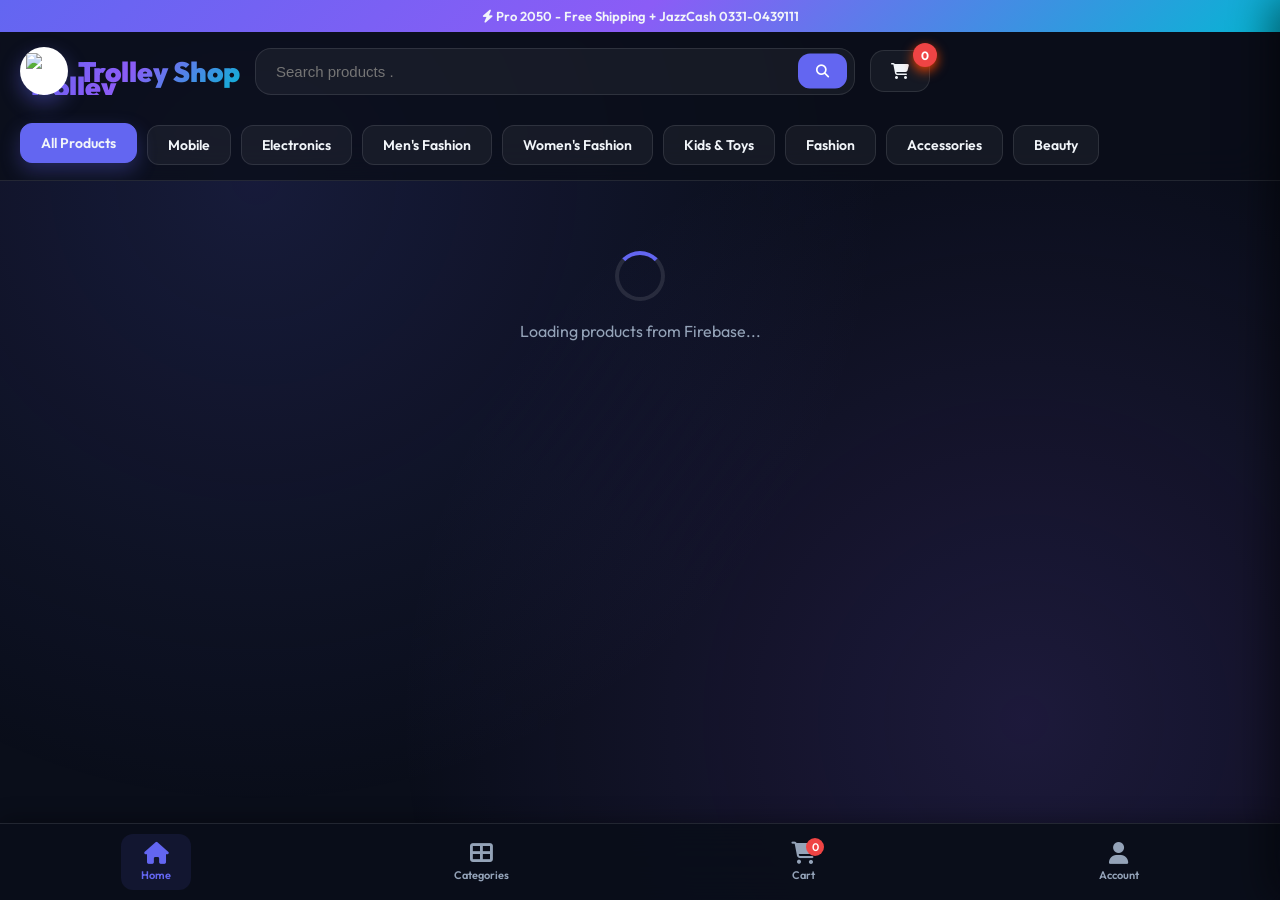
==== index.html @ ee01262b "style: Fix cart icon position on desktop - move left from corner" ====
<!DOCTYPE html>
<html lang="en">
<head>
    <meta charset="UTF-8">
    <meta name="viewport" content="width=device-width, initial-scale=1.0, maximum-scale=1.0, user-scalable=no">
    <title>Trolley Shop - Pro 2050</title>
   <link rel="icon" type="image/png" href="https://i.ibb.co/vxV4Y7Lk/trolley-shop.png?v=2">
<link rel="shortcut icon" type="image/png" href="https://i.ibb.co/vxV4Y7Lk/trolley-shop.png?v=2">
<link rel="apple-touch-icon" href="https://i.ibb.co/vxV4Y7Lk/trolley-shop.png?v=2">
    <link rel="stylesheet" href="https://cdnjs.cloudflare.com/ajax/libs/font-awesome/6.5.1/css/all.min.css">
    <style>
        @import url('https://fonts.googleapis.com/css2?family=Outfit:wght@300;400;500;600;700;800;900&display=swap');
        *{margin:0;padding:0;box-sizing:border-box;-webkit-tap-highlight-color:transparent}
        :root{--primary:#6366f1;--secondary:#8b5cf6;--accent:#06b6d4;--success:#10b981;--danger:#ef4444;--warning:#f59e0b;--jazzcash:#E2136E;--bg:#0a0e1a;--card:#131829;--card-hover:#1a2035;--text:#f1f5f9;--gray:#94a3b8;--gradient:linear-gradient(135deg,#6366f1 0%,#8b5cf6 50%,#06b6d4 100%);--glass:rgba(255,255,255,0.05);--border:rgba(255,255,255,0.1)}
        body{font-family:'Outfit',sans-serif;background:var(--bg);color:var(--text);overflow-x:hidden;padding-bottom:70px}
        body::before{content:'';position:fixed;top:0;left:0;width:100%;height:100%;background:radial-gradient(circle at 20% 20%,rgba(99,102,241,0.15) 0%,transparent 50%),radial-gradient(circle at 80% 80%,rgba(139,92,246,0.15) 0%,transparent 50%);pointer-events:none;z-index:0}
       .header{position:sticky;top:0;z-index:1000;background:rgba(10,14,26,0.8);backdrop-filter:blur(20px);border-bottom:1px solid var(--border)}
       .top-bar{background:var(--gradient);padding:8px 20px;text-align:center;font-size:13px;font-weight:600}
       .navbar{padding:15px 20px;display:flex;align-items:center;gap:15px;max-width:1400px;margin:0 auto}
       .logo{font-size:28px;font-weight:900;background:var(--gradient);-webkit-background-clip:text;-webkit-text-fill-color:transparent;cursor:pointer;display:flex;align-items:center;gap:10px;flex-shrink:0;transition:all 0.3s ease}
       .logo:hover{transform:scale(1.05)}
       .logo-icon{width:48px;height:48px;background:white;border-radius:50%;display:flex;align-items:center;justify-content:center;box-shadow:0 8px 20px rgba(99,102,241,0.4);transition:all 0.5s ease;overflow:hidden;padding:6px}
       .logo-icon:hover{transform:rotate(360deg)}
        .nav-actions {
    display: flex;
    gap: 12px;
    margin-left: auto;
    align-items: center;
}

.cart-btn {
    margin-left: 8px;
} 
        /* Laptop/Desktop ke liye - 769px se bari screen */
@media(min-width:769px){
    .nav-actions {
        margin-left: 0;  /* Auto hata diya */
        justify-content: flex-end;
        gap: 20px;  /* Search se kitna door rakhna hai */
        padding-right: 20px; /* Right se thora pehle rok dega */
    }
    .cart-btn {
        margin-left: 0; /* Extra margin khatam */
    }
}
       .logo-icon img{width:100%;height:100%;object-fit:contain}
       .search-bar{flex:1;max-width:600px;position:relative}
       .search-bar input{width:100%;padding:14px 50px 14px 20px;background:var(--glass);border:1px solid var(--border);border-radius:16px;color:var(--text);font-size:15px;transition:all 0.3s ease}
       .search-bar input:focus{outline:none;border-color:var(--primary);background:rgba(255,255,255,0.08);box-shadow:0 0 0 4px rgba(99,102,241,0.1)}
       .search-bar button{position:absolute;right:8px;top:50%;transform:translateY(-50%);padding:10px 18px;background:var(--primary);border:none;border-radius:12px;color:white;cursor:pointer;transition:all 0.3s ease}
       .search-bar button:hover{background:#4f46e5;transform:translateY(-50%) scale(1.05)}
       .mobile-search-btn{display:none;padding:12px;background:var(--glass);border:1px solid var(--border);border-radius:12px;cursor:pointer;color:var(--text);font-size:18px}
       .nav-actions{display:flex;gap:12px;align-items:center}
       .user-btn,.cart-btn{position:relative;padding:12px 20px;background:var(--glass);border:1px solid var(--border);border-radius:14px;cursor:pointer;transition:all 0.3s ease;display:flex;align-items:center;gap:8px}
       .user-btn:hover,.cart-btn:hover{background:var(--card-hover);border-color:var(--primary);transform:translateY(-2px)}
       .cart-count{position:absolute;top:-8px;right:-8px;background:var(--danger);color:white;width:24px;height:24px;border-radius:50%;display:flex;align-items:center;justify-content:center;font-size:12px;font-weight:700;box-shadow:0 4px 12px rgba(239,68,0.4)}
       .categories{display:flex;gap:10px;padding:15px 20px;overflow-x:auto;scrollbar-width:none;max-width:1400px;margin:0 auto}
       .categories::-webkit-scrollbar{display:none}
       .category{padding:10px 20px;background:var(--glass);border:1px solid var(--border);border-radius:12px;white-space:nowrap;cursor:pointer;transition:all 0.3s ease;font-weight:600;font-size:14px}
       .category:hover,.category.active{background:var(--primary);border-color:var(--primary);transform:translateY(-2px);box-shadow:0 8px 20px rgba(99,102,241,0.3)}
       .main-container{max-width:1400px;margin:0 auto;padding:30px 20px;position:relative;z-index:1}
       .products-grid{display:grid;grid-template-columns:repeat(auto-fill,minmax(280px,1fr));gap:24px;margin-top:30px}
       .product-card{background:var(--card);border:1px solid var(--border);border-radius:24px;overflow:hidden;transition:all 0.4s cubic-bezier(0.4,0,0.2,1);cursor:pointer;position:relative}
       .product-card::before{content:'';position:absolute;top:0;left:0;right:0;bottom:0;background:var(--gradient);opacity:0;transition:opacity 0.4s ease;z-index:0}
       .product-card:hover{transform:translateY(-8px);border-color:var(--primary);box-shadow:0 20px 40px rgba(99,102,241,0.3)}
       .product-card:hover::before{opacity:0.05}
       .product-image{width:100%;height:280px;object-fit:cover;background:linear-gradient(135deg,#1e293b 0%,#0f172a 100%);position:relative;z-index:1}
       .product-badge{position:absolute;top:15px;left:15px;background:var(--danger);color:white;padding:6px 14px;border-radius:8px;font-size:12px;font-weight:700;z-index:2;box-shadow:0 4px 12px rgba(239,68,68,0.4)}
       .product-info{padding:20px;position:relative;z-index:1}
       .product-name{font-size:17px;font-weight:700;margin-bottom:10px;color:var(--text);display:-webkit-box;-webkit-line-clamp:2;-webkit-box-orient:vertical;overflow:hidden;line-height:1.4}
       .product-price{display:flex;align-items:center;gap:10px;margin-bottom:12px;flex-wrap:wrap}
       .current-price{font-size:24px;font-weight:900;background:var(--gradient);-webkit-background-clip:text;-webkit-text-fill-color:transparent}
       .old-price{font-size:16px;color:var(--gray);text-decoration:line-through}
       .discount{font-size:13px;color:var(--success);font-weight:700;background:rgba(16,185,129,0.1);padding:4px 10px;border-radius:6px}
       .product-rating{display:flex;align-items:center;gap:6px;margin-bottom:16px;color:var(--warning);font-size:14px}
       .product-rating span{color:var(--gray)}
       .product-actions{display:flex;gap:10px}
       .btn-add-cart{flex:1;padding:14px;background:var(--primary);border:none;border-radius:12px;color:white;font-weight:700;cursor:pointer;transition:all 0.3s ease;font-size:15px}
       .btn-add-cart:hover{background:#4f46e5;transform:scale(1.02);box-shadow:0 8px 20px rgba(99,102,241,0.4)}
       .btn-add-cart:active{transform:scale(0.98)}
       .btn-buy{flex:1;padding:14px;background:var(--success);border:none;border-radius:12px;color:white;font-weight:700;cursor:pointer;transition:all 0.3s ease;font-size:15px}
       .btn-buy:hover{background:#059669;transform:scale(1.02);box-shadow:0 8px 20px rgba(16,185,129,0.4)}
       .product-detail-modal{display:none;position:fixed;top:0;left:0;width:100%;height:100%;background:rgba(0,0,0,0.95);z-index:2000;overflow-y:auto}
       .product-detail-modal.active{display:block}
       .detail-container{max-width:1200px;margin:40px auto;background:var(--card);border-radius:24px;overflow:hidden}
       .detail-header{display:flex;justify-content:space-between;align-items:center;padding:20px 30px;border-bottom:1px solid var(--border)}
       .detail-header h2{font-size:24px;font-weight:800}
       .close-detail{width:40px;height:40px;background:var(--glass);border:1px solid var(--border);border-radius:12px;color:var(--text);cursor:pointer;display:flex;align-items:center;justify-content:center;transition:all 0.3s ease}
       .close-detail:hover{background:var(--danger);border-color:var(--danger);transform:rotate(90deg)}
       .detail-content{display:grid;grid-template-columns:1fr 1fr;gap:40px;padding:30px}
       .detail-image{width:100%;border-radius:20px;object-fit:cover}
       .detail-info h1{font-size:32px;font-weight:900;margin-bottom:16px}
       .detail-price{display:flex;align-items:center;gap:15px;margin-bottom:20px}
       .detail-price .current{font-size:36px;font-weight:900;background:var(--gradient);-webkit-background-clip:text;-webkit-text-fill-color:transparent}
       .detail-price .old{font-size:24px;color:var(--gray);text-decoration:line-through}
       .detail-desc{color:var(--gray);line-height:1.8;margin-bottom:24px;font-size:16px}
       .detail-actions{display:flex;gap:12px;margin-top:30px}
       .btn-detail-cart{flex:1;padding:18px;background:var(--primary);border:none;border-radius:14px;color:white;font-weight:700;cursor:pointer;font-size:17px;transition:all 0.3s ease}
       .btn-detail-cart:hover{background:#4f46e5;transform:translateY(-2px);box-shadow:0 10px 30px rgba(99,102,241,0.4)}
       .btn-detail-buy{flex:1;padding:18px;background:var(--success);border:none;border-radius:14px;color:white;font-weight:700;cursor:pointer;font-size:17px;transition:all 0.3s ease}
       .btn-detail-buy:hover{background:#059669;transform:translateY(-2px);box-shadow:0 10px 30px rgba(16,185,129,0.4)}
       .cart-sidebar{position:fixed;right:-450px;top:0;width:450px;height:100vh;height:100dvh;background:var(--card);border-left:1px solid var(--border);transition:right 0.4s cubic-bezier(0.4,0,0.2,1);z-index:2000;display:flex;flex-direction:column;box-shadow:-10px 0 40px rgba(0,0,0,0.5)}
       .cart-sidebar.active{right:0}
       .cart-header{padding:24px;border-bottom:1px solid var(--border);display:flex;justify-content:space-between;align-items:center}
       .cart-header h2{font-size:24px;font-weight:800}
       .close-cart{width:40px;height:40px;background:var(--glass);border:1px solid var(--border);border-radius:12px;color:var(--text);cursor:pointer;display:flex;align-items:center;justify-content:center;transition:all 0.3s ease}
       .close-cart:hover{background:var(--danger);border-color:var(--danger);transform:rotate(90deg)}
       .cart-items{flex:1;overflow-y:auto;padding:20px}
       .cart-item{display:flex;gap:15px;padding:16px;background:var(--glass);border:1px solid var(--border);border-radius:16px;margin-bottom:12px;transition:all 0.3s ease}
       .cart-item:hover{background:var(--card-hover);border-color:var(--primary)}
       .cart-item img{width:80px;height:80px;object-fit:cover;border-radius:12px}
       .cart-item-info{flex:1}
       .cart-item-name{font-weight:700;margin-bottom:6px;font-size:15px}
       .cart-item-price{color:var(--primary);font-weight:800;font-size:17px;margin-bottom:10px}
       .cart-item-controls{display:flex;align-items:center;gap:10px}
       .qty-btn{width:32px;height:32px;background:var(--glass);border:1px solid var(--border);border-radius:8px;color:var(--text);cursor:pointer;display:flex;align-items:center;justify-content:center;transition:all 0.3s ease}
       .qty-btn:hover{background:var(--primary);border-color:var(--primary)}
       .qty-display{font-weight:700;min-width:30px;text-align:center}
       .remove-item{background:var(--danger);border:none;color:white;padding:8px 14px;border-radius:8px;cursor:pointer;font-size:13px;font-weight:600;transition:all 0.3s ease}
       .remove-item:hover{background:#dc2626;transform:scale(1.05)}
       .cart-footer{padding:20px 24px 24px 24px;border-top:1px solid var(--border);background:var(--card);position:sticky;bottom:0}
       .cart-total{display:flex;justify-content:space-between;margin-bottom:20px;font-size:20px;font-weight:800}
       .cart-total span:last-child{background:var(--gradient);-webkit-background-clip:text;-webkit-text-fill-color:transparent}
       .checkout-btn{width:100%;padding:18px;background:var(--gradient);border:none;border-radius:14px;color:white;font-weight:800;font-size:17px;cursor:pointer;transition:all 0.3s ease;box-shadow:0 10px 30px rgba(99,102,241,0.3)}
       .checkout-btn:hover{transform:translateY(-2px);box-shadow:0 15px 40px rgba(99,102,241,0.5)}
       .checkout-btn:active{transform:translateY(0)}
       .empty-cart{text-align:center;padding:60px 20px;color:var(--gray)}
       .empty-cart i{font-size:64px;margin-bottom:20px;opacity:0.3}
       .overlay{display:none;position:fixed;top:0;left:0;width:100%;height:100%;background:rgba(0,0,0,0.7);backdrop-filter:blur(5px);z-index:1999}
       .overlay.active{display:block}
       .checkout-modal{display:none;position:fixed;top:50%;left:50%;transform:translate(-50%,-50%);background:var(--card);border:1px solid var(--border);border-radius:24px;padding:30px;z-index:2001;max-width:500px;width:90%;max-height:90vh;overflow-y:auto}
       .checkout-modal.active{display:block}
       .checkout-modal h2{margin-bottom:24px;font-size:26px;font-weight:800;background:var(--gradient);-webkit-background-clip:text;-webkit-text-fill-color:transparent}
       .form-group{margin-bottom:20px}
       .form-group label{display:block;margin-bottom:8px;font-weight:600;color:var(--gray);font-size:14px}
       .form-group input,.form-group select,.form-group textarea{width:100%;padding:14px 16px;background:var(--glass);border:1px solid var(--border);border-radius:12px;color:var(--text);font-size:15px;transition:all 0.3s ease}
       .form-group input:focus,.form-group select:focus,.form-group textarea:focus{outline:none;border-color:var(--primary);background:rgba(255,255,255,0.08);box-shadow:0 0 0 4px rgba(99,102,241,0.1)}
       .form-group select option{background:var(--card);color:var(--text)}
       .payment-method{display:flex;gap:12px;margin-bottom:20px}
       .payment-option{flex:1;padding:16px;background:var(--glass);border:2px solid var(--border);border-radius:14px;cursor:pointer;text-align:center;transition:all 0.3s ease}
       .payment-option:hover{border-color:var(--primary);background:var(--card-hover)}
       .payment-option.selected{border-color:var(--primary);background:rgba(99,102,241,0.1)}
       .payment-option i{font-size:28px;margin-bottom:8px;display:block}
       .jazzcash-details{display:none;background:rgba(226,19,110,0.1);border:1px solid rgba(226,19,110,0.3);border-radius:12px;padding:16px;margin-bottom:20px}
       .jazzcash-details.active{display:block}
       .jazzcash-details h4{color:var(--jazzcash);margin-bottom:10px;display:flex;align-items:center;gap:8px}
       .jazzcash-details p{color:var(--gray);font-size:14px;margin-bottom:8px}
       .submit-order{width:100%;padding:18px;background:var(--gradient);border:none;border-radius:14px;color:white;font-weight:800;font-size:17px;cursor:pointer;transition:all 0.3s ease;box-shadow:0 10px 30px rgba(99,102,241,0.3)}
       .submit-order:hover{transform:translateY(-2px);box-shadow:0 15px 40px rgba(99,102,241,0.5)}
       .loading{display:none;text-align:center;padding:40px}
       .loading.active{display:block}
       .spinner{width:50px;height:50px;border:4px solid var(--border);border-top-color:var(--primary);border-radius:50%;animation:spin 1s linear infinite;margin:0 auto}
        @keyframes spin{to{transform:rotate(360deg)}}
       .bottom-nav{position:fixed;bottom:0;left:0;right:0;background:rgba(10,14,26,0.95);backdrop-filter:blur(20px);border-top:1px solid var(--border);display:flex;justify-content:space-around;padding:10px 0;z-index:1000;box-shadow:0 -4px 20px rgba(0,0,0,0.3)}
       .nav-item{display:flex;flex-direction:column;align-items:center;gap:4px;padding:8px 20px;border-radius:12px;cursor:pointer;transition:all 0.3s ease;color:var(--gray);position:relative}
       .nav-item.active{color:var(--primary);background:rgba(99,102,241,0.1)}
       .nav-item i{font-size:22px}
       .nav-item span{font-size:11px;font-weight:600}
       .nav-badge{position:absolute;top:4px;right:12px;background:var(--danger);color:white;width:18px;height:18px;border-radius:50%;display:flex;align-items:center;justify-content:center;font-size:10px;font-weight:700}
       .categories-sidebar{position:fixed;left:-300px;top:0;width:300px;height:100vh;background:var(--card);border-right:1px solid var(--border);transition:left 0.4s cubic-bezier(0.4,0,0.2,1);z-index:2000;overflow-y:auto}
       .categories-sidebar.active{left:0}
       .sidebar-header{padding:20px;border-bottom:1px solid var(--border);display:flex;justify-content:space-between;align-items:center}
       .sidebar-header h3{font-size:20px;font-weight:800}
       .close-sidebar{width:36px;height:36px;background:var(--glass);border:1px solid var(--border);border-radius:10px;color:var(--text);cursor:pointer;display:flex;align-items:center;justify-content:center}
       .sidebar-categories{padding:10px}
       .sidebar-cat-item{padding:14px 16px;margin-bottom:8px;background:var(--glass);border:1px solid var(--border);border-radius:12px;cursor:pointer;transition:all 0.3s ease;display:flex;align-items:center;gap:12px;font-weight:600}
       .sidebar-cat-item:hover,.sidebar-cat-item.active{background:var(--primary);border-color:var(--primary);transform:translateX(5px)}
       .sidebar-cat-item i{font-size:18px}
       .search-overlay{display:none;position:fixed;top:0;left:0;width:100%;height:100%;background:var(--bg);z-index:2001;overflow-y:auto}
       .search-overlay.active{display:block;animation:slideDown 0.3s ease}
        @keyframes slideDown{from{opacity:0;transform:translateY(-20px)}to{opacity:1;transform:translateY(0)}}
       .search-header{padding:20px;background:rgba(10,14,26,0.95);backdrop-filter:blur(20px);border-bottom:1px solid var(--border);position:sticky;top:0}
       .search-input-wrapper{display:flex;align-items:center;gap:12px;max-width:800px;margin:0 auto}
       .search-input-wrapper input{flex:1;padding:14px 20px;background:var(--glass);border:1px solid var(--border);border-radius:16px;color:var(--text);font-size:16px}
       .search-input-wrapper input:focus{outline:none;border-color:var(--primary)}
       .close-search{width:44px;height:44px;background:var(--glass);border:1px solid var(--border);border-radius:12px;color:var(--text);cursor:pointer;display:flex;align-items:center;justify-content:center}
       .search-results{padding:20px;max-width:1400px;margin:0 auto}
       .auth-modal{display:none;position:fixed;top:50%;left:50%;transform:translate(-50%,-50%);background:var(--card);border:1px solid var(--border);border-radius:24px;padding:30px;z-index:2001;max-width:450px;width:90%;max-height:90vh;overflow-y:auto}
       .auth-modal.active{display:block}
       .auth-modal h2{margin-bottom:24px;font-size:26px;font-weight:800;background:var(--gradient);-webkit-background-clip:text;-webkit-text-fill-color:transparent;text-align:center}
       .auth-tabs{display:flex;gap:10px;margin-bottom:24px}
       .auth-tab{flex:1;padding:12px;background:var(--glass);border:1px solid var(--border);border-radius:10px;text-align:center;cursor:pointer;font-weight:600;transition:all 0.3s ease}
       .auth-tab.active{background:var(--primary);border-color:var(--primary)}
       .auth-form{display:none}
       .auth-form.active{display:block}
       .auth-switch{text-align:center;margin-top:16px;color:var(--gray);font-size:14px}
       .auth-switch span{color:var(--primary);cursor:pointer;font-weight:600}
       .user-menu{display:none;position:absolute;top:60px;right:20px;background:var(--card);border:1px solid var(--border);border-radius:14px;padding:10px;min-width:200px;box-shadow:0 10px 40px rgba(0,0,0,0.5);z-index:1001}
       .user-menu.active{display:block}
       .user-menu-item{padding:12px 16px;border-radius:10px;cursor:pointer;transition:all 0.3s ease;display:flex;align-items:center;gap:10px}
       .user-menu-item:hover{background:var(--glass)}
       .user-info{padding:12px 16px;border-bottom:1px solid var(--border);margin-bottom:8px}
       .user-info h4{font-size:16px;margin-bottom:4px}
       .user-info p{font-size:13px;color:var(--gray)}
        @media(max-width:768px){
            .navbar{padding:12px 15px}
            .logo{font-size:20px}
            .logo-icon{width:40px;height:40px}
            .search-bar{display:none}
            .mobile-search-btn{display:block}
            .cart-btn{padding:10px 14px}
            .user-btn{padding:10px 14px}
            .categories{padding:12px 15px}
            .category{padding:8px 16px;font-size:13px}
            .main-container{padding:20px 15px}
            .products-grid{grid-template-columns:repeat(2,1fr);gap:12px;margin-top:20px}
            .product-image{height:180px}
            .product-info{padding:12px}
            .product-name{font-size:14px}
            .current-price{font-size:18px}
            .old-price{font-size:13px}
            .btn-add-cart,.btn-buy{padding:11px;font-size:13px}
            .cart-sidebar{width:100%;right:-100%}
            .cart-sidebar.active{right:0}
            .detail-content{grid-template-columns:1fr;gap:20px;padding:20px}
            .detail-info h1{font-size:24px}
            .detail-price .current{font-size:28px}
            .checkout-modal{width:95%;padding:24px}
            .categories-sidebar{width:280px}
        }
        @media(max-width:480px){
            .products-grid{gap:10px}
            .product-card{border-radius:16px}
            .product-image{height:160px}
            .product-badge{top:10px;left:10px;padding:4px 10px;font-size:11px}
            .product-actions{flex-direction:column}
            .btn-add-cart,.btn-buy{width:100%}
            .logo span{display:none}
        }
    </style>
    <script type="module">
      import { initializeApp } from 'https://www.gstatic.com/firebasejs/10.12.2/firebase-app.js';
      import { getFirestore, collection, getDocs, addDoc, doc, getDoc, setDoc, updateDoc } from 'https://www.gstatic.com/firebasejs/10.12.2/firebase-firestore.js';
      import { getAuth, createUserWithEmailAndPassword, signInWithEmailAndPassword, signOut, onAuthStateChanged } from 'https://www.gstatic.com/firebasejs/10.12.2/firebase-auth.js';
      
      const firebaseConfig = {
        apiKey: "AIzaSyCzX8hDHEu6BrpSLRLEFqdUDVzFzt2gAl8",
        authDomain: "trolley-shop-7e982.firebaseapp.com",
        projectId: "trolley-shop-7e982",
        storageBucket: "trolley-shop-7e982.firebasestorage.app",
        messagingSenderId: "120966337022",
        appId: "1:120966337022:web:f2dbf5f621a9c41a18f813"
      };
      
      const app = initializeApp(firebaseConfig);
      const db = getFirestore(app);
      const auth = getAuth(app);
      window.db = db;
      window.auth = auth;
      window.getDocs = getDocs;
      window.collection = collection;
      window.addDoc = addDoc;
      window.doc = doc;
      window.getDoc = getDoc;
      window.setDoc = setDoc;
      window.updateDoc = updateDoc;
      window.createUserWithEmailAndPassword = createUserWithEmailAndPassword;
      window.signInWithEmailAndPassword = signInWithEmailAndPassword;
      window.signOut = signOut;
      window.onAuthStateChanged = onAuthStateChanged;
    </script>
</head>
<body>
    <div class="header">
        <div class="top-bar">
            <i class="fas fa-bolt"></i> Pro 2050 - Free Shipping + JazzCash 0331-0439111
        </div>
        <div class="navbar">
            <div class="logo" onclick="window.scrollTo({top:0,behavior:'smooth'})">
                <div class="logo-icon">
                    <img src="https://i.ibb.co/vxV4Y7Lk/trolley-shop.png" alt="Trolley Shop">
                </div>
                <span>Trolley Shop</span>
            </div>
            <div class="search-bar">
                <input type="search" id="searchInput" placeholder="Search products ." onkeyup="searchProducts()" autocomplete="new-password" autocorrect="off" autocapitalize="off" spellcheck="false" name="no-autofill-search">
                <button onclick="searchProducts()"><i class="fas fa-search"></i></button>
            </div>
            <div class="nav-actions">
                <button class="mobile-search-btn" onclick="openMobileSearch()"><i class="fas fa-search"></i></button>
                
                <div class="cart-btn" onclick="toggleCart()">
                    <i class="fas fa-shopping-cart"></i>
                    <span class="cart-count" id="cartCount">0</span>
                </div>
            </div>
        </div>
        <div class="categories">
            <div class="category active" onclick="filterCategory('all')">All Products</div>
            <div class="category" onclick="filterCategory('mobile')">Mobile</div>
            <div class="category" onclick="filterCategory('electronics')">Electronics</div>
            <div class="category" onclick="filterCategory('gents')">Men's Fashion</div>
            <div class="category" onclick="filterCategory('girls')">Women's Fashion</div>
            <div class="category" onclick="filterCategory('kids')">Kids & Toys</div>
            <div class="category" onclick="filterCategory('fashion')">Fashion</div>
            <div class="category" onclick="filterCategory('accessories')">Accessories</div>
            <div class="category" onclick="filterCategory('beauty')">Beauty</div>
        </div>
    </div>

    <div class="search-overlay" id="searchOverlay">
        <div class="search-header">
            <div class="search-input-wrapper">
                <input type="text" id="mobileSearchInput" placeholder="Search products..." onkeyup="mobileSearchProducts()">
                <button class="close-search" onclick="closeMobileSearch()"><i class="fas fa-times"></i></button>
            </div>
        </div>
        <div class="search-results" id="mobileSearchResults"></div>
    </div>

    <div class="main-container">
        <div class="loading active" id="loading">
            <div class="spinner"></div>
            <p style="margin-top:20px;color:var(--gray)">Loading products from Firebase...</p>
        </div>
        <div class="products-grid" id="productsGrid"></div>
    </div>

    <div class="product-detail-modal" id="productDetailModal">
        <div class="detail-container">
            <div class="detail-header">
                <h2>Product Details</h2>
                <button class="close-detail" onclick="closeProductDetail()"><i class="fas fa-times"></i></button>
            </div>
            <div class="detail-content" id="detailContent"></div>
        </div>
    </div>

    <div class="overlay" id="overlay" onclick="closeAllModals()"></div>

    <div class="cart-sidebar" id="cartSidebar">
        <div class="cart-header">
            <h2><i class="fas fa-shopping-cart"></i> Shopping Cart</h2>
            <button class="close-cart" onclick="toggleCart()"><i class="fas fa-times"></i></button>
        </div>
        <div class="cart-items" id="cartItems"></div>
        <div class="cart-footer">
            <div class="cart-total">
                <span>Total:</span>
                <span id="cartTotal">Rs 0</span>
            </div>
            <button class="checkout-btn" onclick="openCheckout()"><i class="fas fa-lock"></i> Secure Checkout</button>
        </div>
    </div>

       <div class="checkout-modal" id="checkoutModal">
        <h2><i class="fas fa-shield-halved"></i> Secure Checkout</h2>
        <div class="form-group">
            <label>Full Name *</label>
            <input type="text" id="customerName" placeholder="Enter your full name">
        </div>
        <div class="form-group">
            <label>Phone Number *</label>
            <input type="tel" id="customerPhone" placeholder="03XX-XXXXXXX">
        </div>
        <div class="form-group">
            <label>Delivery Address *</label>
            <textarea id="customerAddress" rows="3" placeholder="House #, Street, City"></textarea>
        </div>
        <div class="form-group">
            <label>City *</label>
            <select id="customerCity">
                <option value="">Select City</option>
                <option value="Karachi">Karachi</option>
                <option value="Lahore">Lahore</option>
                <option value="Islamabad">Islamabad</option>
                <option value="Rawalpindi">Rawalpindi</option>
                <option value="Faisalabad">Faisalabad</option>
                <option value="Multan">Multan</option>
                <option value="Peshawar">Peshawar</option>
                <option value="Quetta">Quetta</option>
            </select>
        </div>
        <div class="form-group">
            <label>Payment Method *</label>
            <div class="payment-method">
                <div class="payment-option" onclick="selectPayment('cod')">
                    <i class="fas fa-money-bill-wave"></i>
                    <div>Cash on Delivery</div>
                </div>
                <div class="payment-option" onclick="selectPayment('jazzcash')">
                    <i class="fas fa-mobile-alt"></i>
                    <div>JazzCash</div>
                </div>
            </div>
        </div>
        <div class="jazzcash-details" id="jazzcashDetails">
            <h4><i class="fas fa-info-circle"></i> JazzCash Payment</h4>
            <p><strong>Account:</strong> 0331-0439111</p>
            <p><strong>Account Name:</strong> Trolley Shop</p>
            <p>Send payment & enter Transaction ID below</p>
            <div class="form-group" style="margin-top:12px">
                <label>Transaction ID (TID) *</label>
                <input type="text" id="jazzcashTID" placeholder="Enter TID from JazzCash">
            </div>
            <div class="form-group">
                <label>Your JazzCash Number *</label>
                <input type="tel" id="jazzcashNumber" placeholder="03XX-XXXXXXX">
            </div>
        </div>
        <button class="submit-order" onclick="submitOrder()"><i class="fas fa-check-circle"></i> Place Order</button>
    </div>

    <div class="auth-modal" id="authModal">
        <h2><i class="fas fa-user-circle"></i> Customer Account</h2>
        <div class="auth-tabs">
            <div class="auth-tab active" onclick="switchAuthTab('login')">Login</div>
            <div class="auth-tab" onclick="switchAuthTab('signup')">Sign Up</div>
        </div>
        
        <div class="auth-form active" id="loginForm">
            <div class="form-group">
                <label>Email *</label>
                <input type="email" id="loginEmail" placeholder="your@email.com" autocomplete="off" name="customer-email-field">
            </div>
            <div class="form-group">
                <label>Password *</label>
                <input type="password" id="loginPassword" placeholder="Enter password" autocomplete="new-password" name="customer-pass-field">
            </div>
            <button class="btn-primary" onclick="customerLogin()" style="width:100%"><i class="fas fa-sign-in-alt"></i> Login</button>
            <div class="auth-switch">Don't have account? <span onclick="switchAuthTab('signup')">Sign Up</span></div>
        </div>

        <div class="auth-form" id="signupForm">
            <div class="form-group">
                <label>Full Name *</label>
                <input type="text" id="signupName" placeholder="Your full name">
            </div>
            <div class="form-group">
                <label>Email *</label>
                <input type="email" id="signupEmail" placeholder="your@email.com">
            </div>
            <div class="form-group">
                <label>Phone *</label>
                <input type="tel" id="signupPhone" placeholder="03XX-XXXXXXX">
            </div>
            <div class="form-group">
                <label>Password *</label>
                <input type="password" id="signupPassword" placeholder="Min 6 characters">
            </div>
            <button class="btn-primary" onclick="customerSignup()" style="width:100%"><i class="fas fa-user-plus"></i> Create Account</button>
            <div class="auth-switch">Already have account? <span onclick="switchAuthTab('login')">Login</span></div>
        </div>
    </div>

    <div class="bottom-nav">
        <div class="nav-item active" onclick="goHome()">
            <i class="fas fa-home"></i>
            <span>Home</span>
        </div>
        <div class="nav-item" onclick="openCategories()">
            <i class="fas fa-th-large"></i>
            <span>Categories</span>
        </div>
        <div class="nav-item" onclick="toggleCart()">
            <i class="fas fa-shopping-cart"></i>
            <span>Cart</span>
            <span class="nav-badge" id="navCartBadge">0</span>
        </div>
        <div class="nav-item" onclick="openAccount()">
            <i class="fas fa-user"></i>
            <span>Account</span>
        </div>
    </div>

    <div class="categories-sidebar" id="categoriesSidebar">
        <div class="sidebar-header">
            <h3><i class="fas fa-th-large"></i> Categories</h3>
            <button class="close-sidebar" onclick="closeCategories()"><i class="fas fa-times"></i></button>
        </div>
        <div class="sidebar-categories">
            <div class="sidebar-cat-item active" onclick="selectSidebarCategory('all')">
                <i class="fas fa-border-all"></i> All Products
            </div>
            <div class="sidebar-cat-item" onclick="selectSidebarCategory('mobile')">
                <i class="fas fa-mobile-alt"></i> Mobile Phones
            </div>
            <div class="sidebar-cat-item" onclick="selectSidebarCategory('electronics')">
                <i class="fas fa-laptop"></i> Electronics
            </div>
            <div class="sidebar-cat-item" onclick="selectSidebarCategory('gents')">
                <i class="fas fa-male"></i> Men's Fashion
            </div>
            <div class="sidebar-cat-item" onclick="selectSidebarCategory('girls')">
                <i class="fas fa-female"></i> Women's Fashion
            </div>
            <div class="sidebar-cat-item" onclick="selectSidebarCategory('kids')">
                <i class="fas fa-child"></i> Kids & Toys
            </div>
            <div class="sidebar-cat-item" onclick="selectSidebarCategory('fashion')">
                <i class="fas fa-tshirt"></i> Fashion
            </div>
            <div class="sidebar-cat-item" onclick="selectSidebarCategory('accessories')">
                <i class="fas fa-gem"></i> Accessories
            </div>
            <div class="sidebar-cat-item" onclick="selectSidebarCategory('beauty')">
                <i class="fas fa-magic"></i> Beauty
            </div>
        </div>
    </div>

    <script>
        let allProducts = [];
        let cart = [];
        let currentCategory = 'all';
        let selectedPayment = '';
        let currentDetailProduct = null;
        let currentUser = null;
        let searchActive = false;

        // Firebase Auth State
        onAuthStateChanged(auth, (user) => {
            if(user){
                currentUser = user;
                updateUserUI();
            }else{
                currentUser = null;
                updateUserUI();
            }
        });

        function updateUserUI(){
            const userMenu = document.getElementById('userMenu');
            if(currentUser){
                userMenu.innerHTML = `
                    <div class="user-info">
                        <h4>${currentUser.displayName || 'Customer'}</h4>
                        <p>${currentUser.email}</p>
                    </div>
                    <div class="user-menu-item" onclick="openMyOrders()">
                        <i class="fas fa-shopping-bag"></i> My Orders
                    </div>
                    <div class="user-menu-item" onclick="customerLogout()">
                        <i class="fas fa-sign-out-alt"></i> Logout
                    </div>
                `;
            }else{
                userMenu.innerHTML = `
                    <div class="user-menu-item" onclick="openAuthModal()">
                        <i class="fas fa-sign-in-alt"></i> Login / Sign Up
                    </div>
                `;
            }
        }

        function toggleUserMenu(){
            document.getElementById('userMenu').classList.toggle('active');
        }

        function openAccount(){
            if(currentUser){
                toggleUserMenu();
            }else{
                openAuthModal();
            }
        }

        function openAuthModal(){
            document.getElementById('authModal').classList.add('active');
            document.getElementById('overlay').classList.add('active');
            document.getElementById('userMenu').classList.remove('active');
        }

        function switchAuthTab(tab){
            document.querySelectorAll('.auth-tab').forEach(t => t.classList.remove('active'));
            document.querySelectorAll('.auth-form').forEach(f => f.classList.remove('active'));
            event.target.classList.add('active');
            document.getElementById(tab + 'Form').classList.add('active');
        }

        async function customerSignup(){
            const name = document.getElementById('signupName').value.trim();
            const email = document.getElementById('signupEmail').value.trim();
            const phone = document.getElementById('signupPhone').value.trim();
            const password = document.getElementById('signupPassword').value;
            
            if(!name || !email || !phone || !password){
                alert('Please fill all fields!');
                return;
            }
            if(password.length < 6){
                alert('Password must be at least 6 characters!');
                return;
            }

            try{
                const userCred = await createUserWithEmailAndPassword(auth, email, password);
                await setDoc(doc(db, "users", userCred.user.uid), {
                    name: name,
                    email: email,
                    phone: phone,
                    createdAt: Date.now()
                });
                closeAllModals();
                showToast('Account created successfully!');
            }catch(error){
                alert('Error: ' + error.message);
            }
        }

        async function customerLogin(){
            const email = document.getElementById('loginEmail').value.trim();
            const password = document.getElementById('loginPassword').value;
            
            if(!email || !password){
                alert('Please enter email and password!');
                return;
            }

            try{
                await signInWithEmailAndPassword(auth, email, password);
                closeAllModals();
                showToast('Logged in successfully!');
            }catch(error){
                alert('Error: ' + error.message);
            }
        }

        async function customerLogout(){
            await signOut(auth);
            document.getElementById('userMenu').classList.remove('active');
            showToast('Logged out successfully!');
        }

        function openMyOrders(){
            alert('My Orders feature coming soon!');
            document.getElementById('userMenu').classList.remove('active');
        }

        async function loadProductsFromFirebase(){
            const querySnapshot = await getDocs(collection(db, "products"));
            allProducts = querySnapshot.docs.map(doc => ({id: doc.id, ...doc.data()}));
            document.getElementById('loading').classList.remove('active');
            renderProducts();
        }

        function renderProducts(){
            const grid = document.getElementById('productsGrid');
            let filtered = currentCategory === 'all' ? allProducts : allProducts.filter(p => p.category === currentCategory);
            
            // Search filter
            const searchQuery = document.getElementById('searchInput').value.toLowerCase();
            if(searchQuery){
                filtered = filtered.filter(p => 
                    p.name.toLowerCase().includes(searchQuery) || 
                    p.description.toLowerCase().includes(searchQuery) ||
                    p.category.toLowerCase().includes(searchQuery)
                );
            }
            
            if(filtered.length === 0){
                grid.innerHTML = '<div style="grid-column:1/-1;text-align:center;padding:60px;color:var(--gray)"><i class="fas fa-box-open" style="font-size:64px;opacity:0.3;margin-bottom:20px"></i><p>No products found</p></div>';
                return;
            }
            grid.innerHTML = filtered.map(p => `
                <div class="product-card" onclick="openProductDetail('${p.id}')">
                    ${p.badge ? `<div class="product-badge">${p.badge}</div>` : ''}
                    <img src="${p.image}" alt="${p.name}" class="product-image" onerror="this.src='https://via.placeholder.com/300x300?text=No+Image'">
                    <div class="product-info">
                        <div class="product-name">${p.name}</div>
                        <div class="product-price">
                            <span class="current-price">Rs ${p.price.toLocaleString()}</span>
                            ${p.oldPrice ? `<span class="old-price">Rs ${p.oldPrice.toLocaleString()}</span>` : ''}
                            ${p.discount ? `<span class="discount">${p.discount}% OFF</span>` : ''}
                        </div>
                        <div class="product-rating">
                            <i class="fas fa-star"></i><i class="fas fa-star"></i><i class="fas fa-star"></i><i class="fas fa-star"></i><i class="fas fa-star-half-alt"></i>
                            <span>(${p.reviews || 0})</span>
                        </div>
                        <div class="product-actions">
                            <button class="btn-add-cart" onclick="event.stopPropagation();addToCart('${p.id}')"><i class="fas fa-cart-plus"></i> Cart</button>
                            <button class="btn-buy" onclick="event.stopPropagation();buyNow('${p.id}')"><i class="fas fa-bolt"></i> Buy</button>
                        </div>
                    </div>
                </div>
            `).join('');
        }

        function openProductDetail(id){
            currentDetailProduct = allProducts.find(p => p.id === id);
            if(!currentDetailProduct) return;
            const p = currentDetailProduct;
            document.getElementById('detailContent').innerHTML = `
                <img src="${p.image}" alt="${p.name}" class="detail-image">
                <div class="detail-info">
                    <h1>${p.name}</h1>
                    <div class="detail-price">
                        <span class="current">Rs ${p.price.toLocaleString()}</span>
                        ${p.oldPrice ? `<span class="old">Rs ${p.oldPrice.toLocaleString()}</span>` : ''}
                    </div>
                    <div class="product-rating" style="margin-bottom:20px">
                        <i class="fas fa-star"></i><i class="fas fa-star"></i><i class="fas fa-star"></i><i class="fas fa-star"></i><i class="fas fa-star-half-alt"></i>
                        <span>(${p.reviews || 0} reviews)</span>
                    </div>
                    <p class="detail-desc">${p.description}</p>
                    <div class="detail-actions">
                        <button class="btn-detail-cart" onclick="addToCart('${p.id}');closeProductDetail()"><i class="fas fa-cart-plus"></i> Add to Cart</button>
                        <button class="btn-detail-buy" onclick="buyNow('${p.id}');closeProductDetail()"><i class="fas fa-bolt"></i> Buy Now</button>
                    </div>
                </div>
            `;
            document.getElementById('productDetailModal').classList.add('active');
            document.getElementById('overlay').classList.add('active');
        }

        function closeProductDetail(){
            document.getElementById('productDetailModal').classList.remove('active');
            document.getElementById('overlay').classList.remove('active');
        }

        function filterCategory(cat){
            currentCategory = cat;
            document.querySelectorAll('.category').forEach(c => c.classList.remove('active'));
            event.target.classList.add('active');
            document.getElementById('searchInput').value = '';
            renderProducts();
            window.scrollTo({top:0,behavior:'smooth'});
        }

        function searchProducts(){
            renderProducts();
            window.scrollTo({top:200,behavior:'smooth'});
        }

        function openMobileSearch(){
            document.getElementById('searchOverlay').classList.add('active');
            document.getElementById('mobileSearchInput').focus();
        }

        function closeMobileSearch(){
            document.getElementById('searchOverlay').classList.remove('active');
            document.getElementById('mobileSearchInput').value = '';
        }

        function mobileSearchProducts(){
            const query = document.getElementById('mobileSearchInput').value.toLowerCase();
            const resultsDiv = document.getElementById('mobileSearchResults');
            
            if(!query){
                resultsDiv.innerHTML = '';
                return;
            }
            
            const filtered = allProducts.filter(p => 
                p.name.toLowerCase().includes(query) || 
                p.description.toLowerCase().includes(query) ||
                p.category.toLowerCase().includes(query)
            );
            
            if(filtered.length === 0){
                resultsDiv.innerHTML = '<div style="text-align:center;padding:40px;color:var(--gray)"><i class="fas fa-search" style="font-size:48px;opacity:0.3;margin-bottom:16px"></i><p>No products found</p></div>';
                return;
            }
            
            resultsDiv.innerHTML = '<div class="products-grid">' + filtered.map(p => `
                <div class="product-card" onclick="openProductDetail('${p.id}');closeMobileSearch()">
                    ${p.badge ? `<div class="product-badge">${p.badge}</div>` : ''}
                    <img src="${p.image}" alt="${p.name}" class="product-image">
                    <div class="product-info">
                        <div class="product-name">${p.name}</div>
                        <div class="product-price">
                            <span class="current-price">Rs ${p.price.toLocaleString()}</span>
                            ${p.oldPrice ? `<span class="old-price">Rs ${p.oldPrice.toLocaleString()}</span>` : ''}
                        </div>
                        <div class="product-actions">
                            <button class="btn-add-cart" onclick="event.stopPropagation();addToCart('${p.id}');closeMobileSearch()"><i class="fas fa-cart-plus"></i> Cart</button>
                            <button class="btn-buy" onclick="event.stopPropagation();buyNow('${p.id}');closeMobileSearch()"><i class="fas fa-bolt"></i> Buy</button>
                        </div>
                    </div>
                </div>
            `).join('') + '</div>';
        }

        function addToCart(id){
            const product = allProducts.find(p => p.id === id);
            const existing = cart.find(item => item.id === id);
            if(existing){
                existing.qty++;
            }else{
                cart.push({...product, qty: 1});
            }
            updateCartCount();
            showToast('Added to cart!');
        }

        function buyNow(id){
            addToCart(id);
            toggleCart();
        }

        function toggleCart(){
            document.getElementById('cartSidebar').classList.toggle('active');
            document.getElementById('overlay').classList.toggle('active');
            renderCart();
        }

        function renderCart(){
            const cartItems = document.getElementById('cartItems');
            if(cart.length === 0){
                cartItems.innerHTML = '<div class="empty-cart"><i class="fas fa-shopping-cart"></i><p>Your cart is empty</p></div>';
                document.getElementById('cartTotal').textContent = 'Rs 0';
                return;
            }
            cartItems.innerHTML = cart.map(item => `
                <div class="cart-item">
                    <img src="${item.image}" alt="${item.name}">
                    <div class="cart-item-info">
                        <div class="cart-item-name">${item.name}</div>
                        <div class="cart-item-price">Rs ${(item.price * item.qty).toLocaleString()}</div>
                        <div class="cart-item-controls">
                            <button class="qty-btn" onclick="updateQty('${item.id}', -1)">-</button>
                            <span class="qty-display">${item.qty}</span>
                            <button class="qty-btn" onclick="updateQty('${item.id}', 1)">+</button>
                            <button class="remove-item" onclick="removeFromCart('${item.id}')"><i class="fas fa-trash"></i></button>
                        </div>
                    </div>
                </div>
            `).join('');
            const total = cart.reduce((sum, item) => sum + (item.price * item.qty), 0);
            document.getElementById('cartTotal').textContent = 'Rs ' + total.toLocaleString();
        }

        function updateQty(id, change){
            const item = cart.find(i => i.id === id);
            if(item){
                item.qty += change;
                if(item.qty <= 0){
                    removeFromCart(id);
                }else{
                    renderCart();
                    updateCartCount();
                }
            }
        }

        function removeFromCart(id){
            cart = cart.filter(item => item.id !== id);
            renderCart();
            updateCartCount();
        }

        function updateCartCount(){
            const count = cart.reduce((sum, item) => sum + item.qty, 0);
            document.getElementById('cartCount').textContent = count;
            document.getElementById('navCartBadge').textContent = count;
            document.getElementById('navCartBadge').style.display = count > 0 ? 'flex' : 'none';
        }

        function openCheckout(){
            if(cart.length === 0){
                alert('Your cart is empty!');
                return;
            }
            if(!currentUser){
                alert('Please login first!');
                openAuthModal();
                return;
            }
            document.getElementById('checkoutModal').classList.add('active');
            document.getElementById('overlay').classList.add('active');
            // Auto-fill user data
            if(currentUser){
                getDoc(doc(db, "users", currentUser.uid)).then(docSnap => {
                    if(docSnap.exists()){
                        const data = docSnap.data();
                        document.getElementById('customerName').value = data.name || '';
                        document.getElementById('customerPhone').value = data.phone || '';
                    }
                });
            }
        }

        function selectPayment(method){
            selectedPayment = method;
            document.querySelectorAll('.payment-option').forEach(p => p.classList.remove('selected'));
            event.currentTarget.classList.add('selected');
            document.getElementById('jazzcashDetails').classList.toggle('active', method === 'jazzcash');
        }

        async function submitOrder(){
            const name = document.getElementById('customerName').value;
            const phone = document.getElementById('customerPhone').value;
            const address = document.getElementById('customerAddress').value;
            const city = document.getElementById('customerCity').value;
            
            if(!name || !phone || !address || !city || !selectedPayment){
                alert('Please fill all required fields!');
                return;
            }
            
            if(selectedPayment === 'jazzcash'){
                const tid = document.getElementById('jazzcashTID').value;
                const jcNum = document.getElementById('jazzcashNumber').value;
                if(!tid || !jcNum){
                    alert('Please enter JazzCash TID and Number!');
                    return;
                }
            }

            const total = cart.reduce((sum, item) => sum + (item.price * item.qty), 0);
            const order = {
                userId: currentUser.uid,
                customer: name,
                email: currentUser.email,
                phone: phone,
                address: address,
                city: city,
                items: cart,
                total: total,
                payment: selectedPayment,
                jazzcash: selectedPayment === 'jazzcash' ? document.getElementById('jazzcashNumber').value : null,
                tid: selectedPayment === 'jazzcash' ? document.getElementById('jazzcashTID').value : null,
                status: 'Pending',
                date: new Date().toLocaleDateString(),
                timestamp: Date.now()
            };

            await addDoc(collection(db, "orders"), order);
            
            const message = `*NEW ORDER* %0A%0A*Customer:* ${name}%0A*Phone:* ${phone}%0A*City:* ${city}%0A*Address:* ${address}%0A%0A*Items:*%0A${cart.map(i => `${i.name} x${i.qty} = Rs ${(i.price*i.qty).toLocaleString()}`).join('%0A')}%0A%0A*Total: Rs ${total.toLocaleString()}*%0A*Payment:* ${selectedPayment === 'jazzcash' ? 'JazzCash - TID: '+document.getElementById('jazzcashTID').value : 'Cash on Delivery'}`;
            window.open(`https://wa.me/923462872486?text=${message}`, '_blank');
            
            cart = [];
            updateCartCount();
            closeAllModals();
            alert('Order placed successfully! We will contact you soon.');
        }

        function closeAllModals(){
            document.getElementById('cartSidebar').classList.remove('active');
            document.getElementById('checkoutModal').classList.remove('active');
            document.getElementById('productDetailModal').classList.remove('active');
            document.getElementById('overlay').classList.remove('active');
            document.getElementById('categoriesSidebar').classList.remove('active');
            document.getElementById('searchOverlay').classList.remove('active');
            document.getElementById('authModal').classList.remove('active');
            document.getElementById('userMenu').classList.remove('active');
        }

        function goHome(){
            window.scrollTo({top:0,behavior:'smooth'});
            document.querySelectorAll('.nav-item').forEach(n => n.classList.remove('active'));
            event.currentTarget.classList.add('active');
            currentCategory = 'all';
            document.getElementById('searchInput').value = '';
            renderProducts();
        }

        function openCategories(){
            document.getElementById('categoriesSidebar').classList.add('active');
            document.getElementById('overlay').classList.add('active');
            document.querySelectorAll('.nav-item').forEach(n => n.classList.remove('active'));
            event.currentTarget.classList.add('active');
        }

        function closeCategories(){
            document.getElementById('categoriesSidebar').classList.remove('active');
            document.getElementById('overlay').classList.remove('active');
        }

        function selectSidebarCategory(cat){
            currentCategory = cat;
            document.querySelectorAll('.sidebar-cat-item').forEach(c => c.classList.remove('active'));
            event.currentTarget.classList.add('active');
            renderProducts();
            closeCategories();
            window.scrollTo({top:0,behavior:'smooth'});
        }

        function showToast(msg){
            const toast = document.createElement('div');
            toast.style.cssText = 'position:fixed;bottom:90px;left:50%;transform:translateX(-50%);background:var(--success);color:white;padding:14px 24px;border-radius:12px;font-weight:600;z-index:3000;box-shadow:0 10px 30px rgba(16,185,129,0.4);animation:slideUp 0.3s ease';
            toast.textContent = msg;
            document.body.appendChild(toast);
            setTimeout(() => toast.remove(), 2000);
        }

        function initApp(){
    document.getElementById('searchInput').value = '';
    document.getElementById('loginEmail').value = '';
    document.getElementById('loginPassword').value = '';
    loadProductsFromFirebase();
    updateCartCount();
        }

        window.onload = initApp;
        
        // Close user menu when clicking outside
        document.addEventListener('click', function(e){
            const userMenu = document.getElementById('userMenu');
            const userBtn = document.getElementById('userBtn');
            if(!userMenu.contains(e.target) && !userBtn.contains(e.target)){
                userMenu.classList.remove('active');
            }
        });
    </script>
</body>
</html>
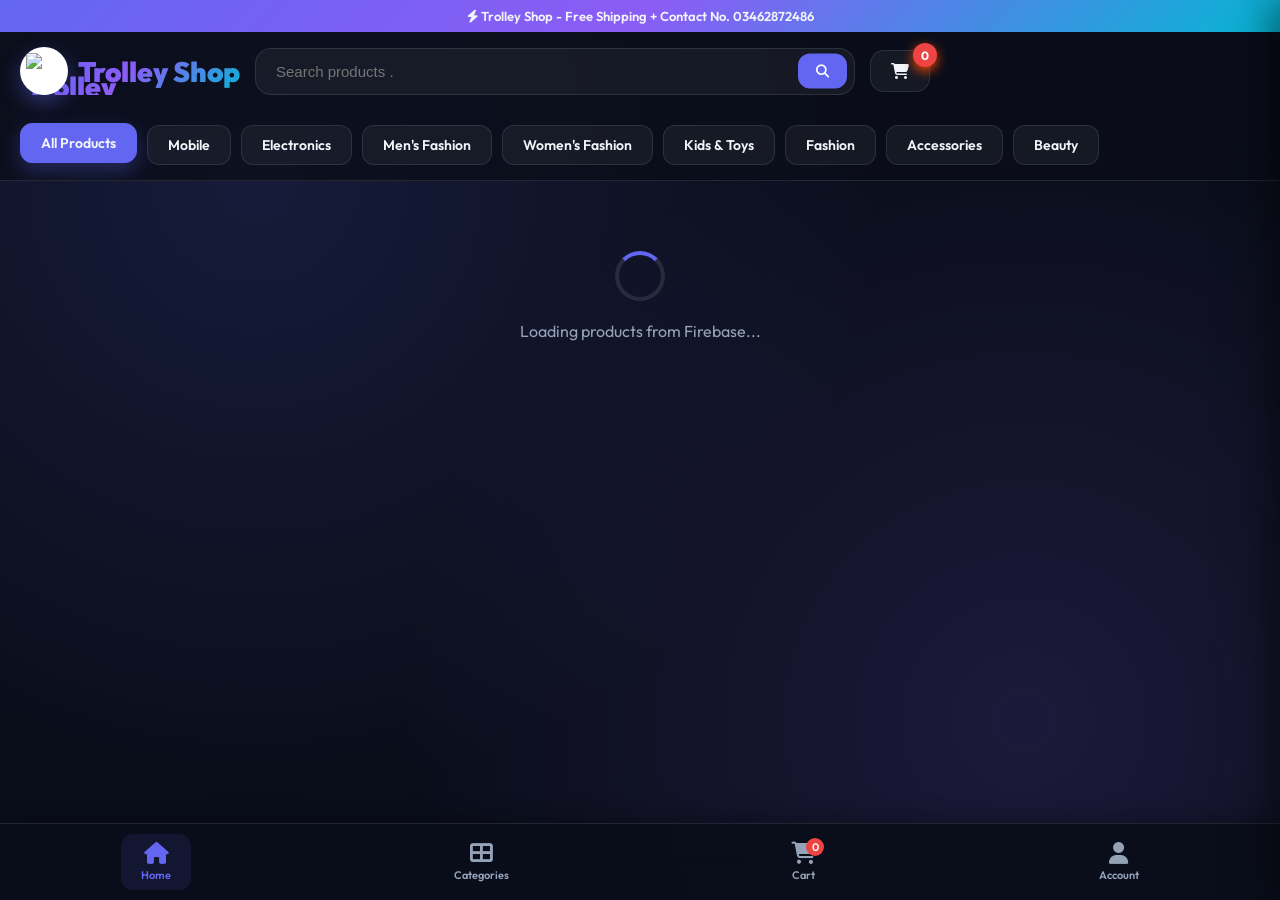
==== commit 2a163632: "Top bar name change fixed" ====
--- a/index.html
+++ b/index.html
@@ -3,7 +3,7 @@
 <head>
     <meta charset="UTF-8">
     <meta name="viewport" content="width=device-width, initial-scale=1.0, maximum-scale=1.0, user-scalable=no">
-    <title>Trolley Shop - Pro 2050</title>
+    <title>Trolley Shop </title>
    <link rel="icon" type="image/png" href="https://i.ibb.co/vxV4Y7Lk/trolley-shop.png?v=2">
 <link rel="shortcut icon" type="image/png" href="https://i.ibb.co/vxV4Y7Lk/trolley-shop.png?v=2">
 <link rel="apple-touch-icon" href="https://i.ibb.co/vxV4Y7Lk/trolley-shop.png?v=2">
@@ -37,10 +37,11 @@
         margin-left: 0;  /* Auto hata diya */
         justify-content: flex-end;
         gap: 20px;  /* Search se kitna door rakhna hai */
-        padding-right: 20px; /* Right se thora pehle rok dega */
+        
     }
     .cart-btn {
         margin-left: 0; /* Extra margin khatam */
+        margin-right: 180px;
     }
 }
        .logo-icon img{width:100%;height:100%;object-fit:contain}
@@ -263,7 +264,7 @@
 <body>
     <div class="header">
         <div class="top-bar">
-            <i class="fas fa-bolt"></i> Pro 2050 - Free Shipping + JazzCash 0331-0439111
+            <i class="fas fa-bolt"></i> Trolley Shop - Free Shipping + Contact No. 03462872486
         </div>
         <div class="navbar">
             <div class="logo" onclick="window.scrollTo({top:0,behavior:'smooth'})">
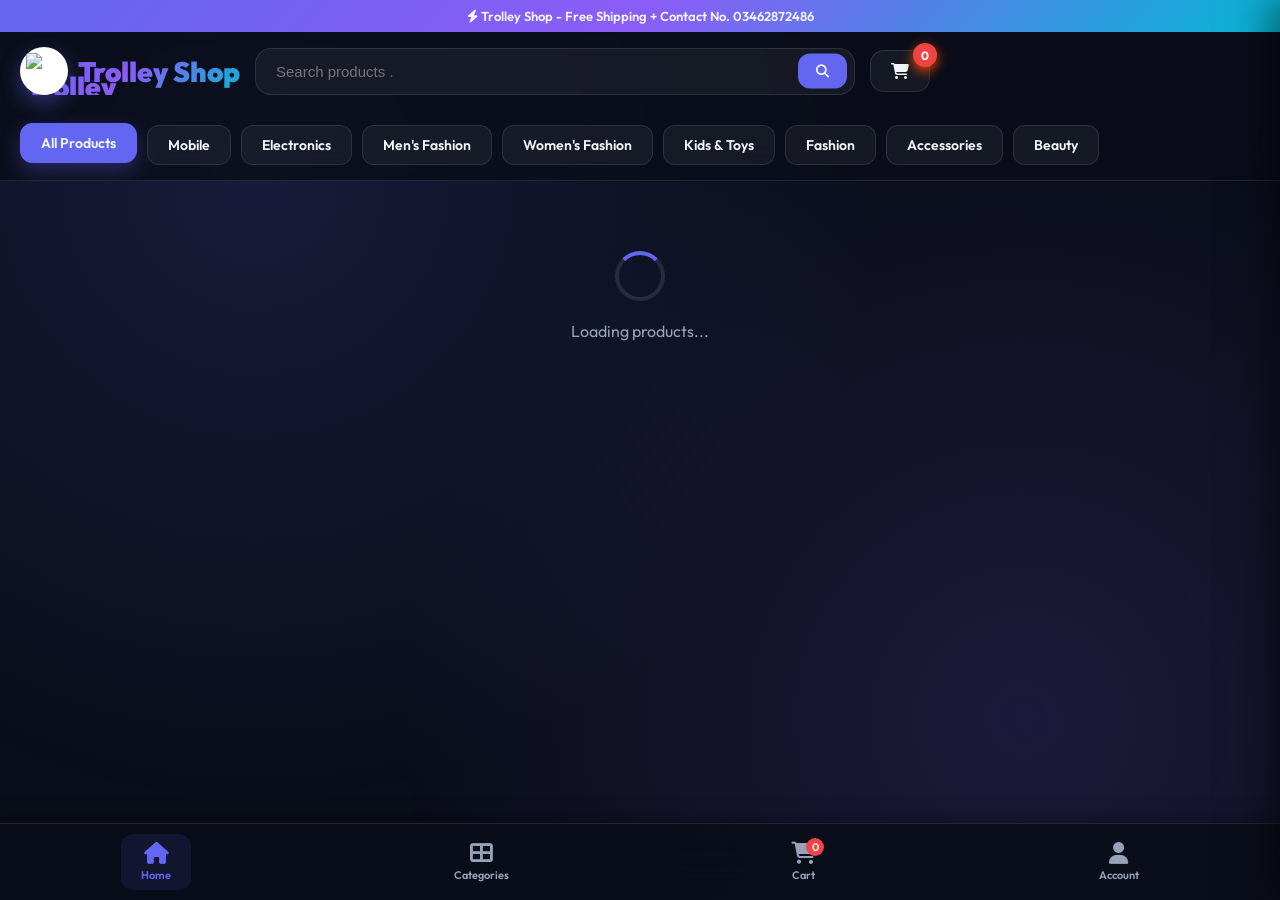
==== commit 8c6d30a7: "frontend name change" ====
--- a/index.html
+++ b/index.html
@@ -312,7 +312,7 @@
     <div class="main-container">
         <div class="loading active" id="loading">
             <div class="spinner"></div>
-            <p style="margin-top:20px;color:var(--gray)">Loading products from Firebase...</p>
+            <p style="margin-top:20px;color:var(--gray)">Loading products...</p>
         </div>
         <div class="products-grid" id="productsGrid"></div>
     </div>
